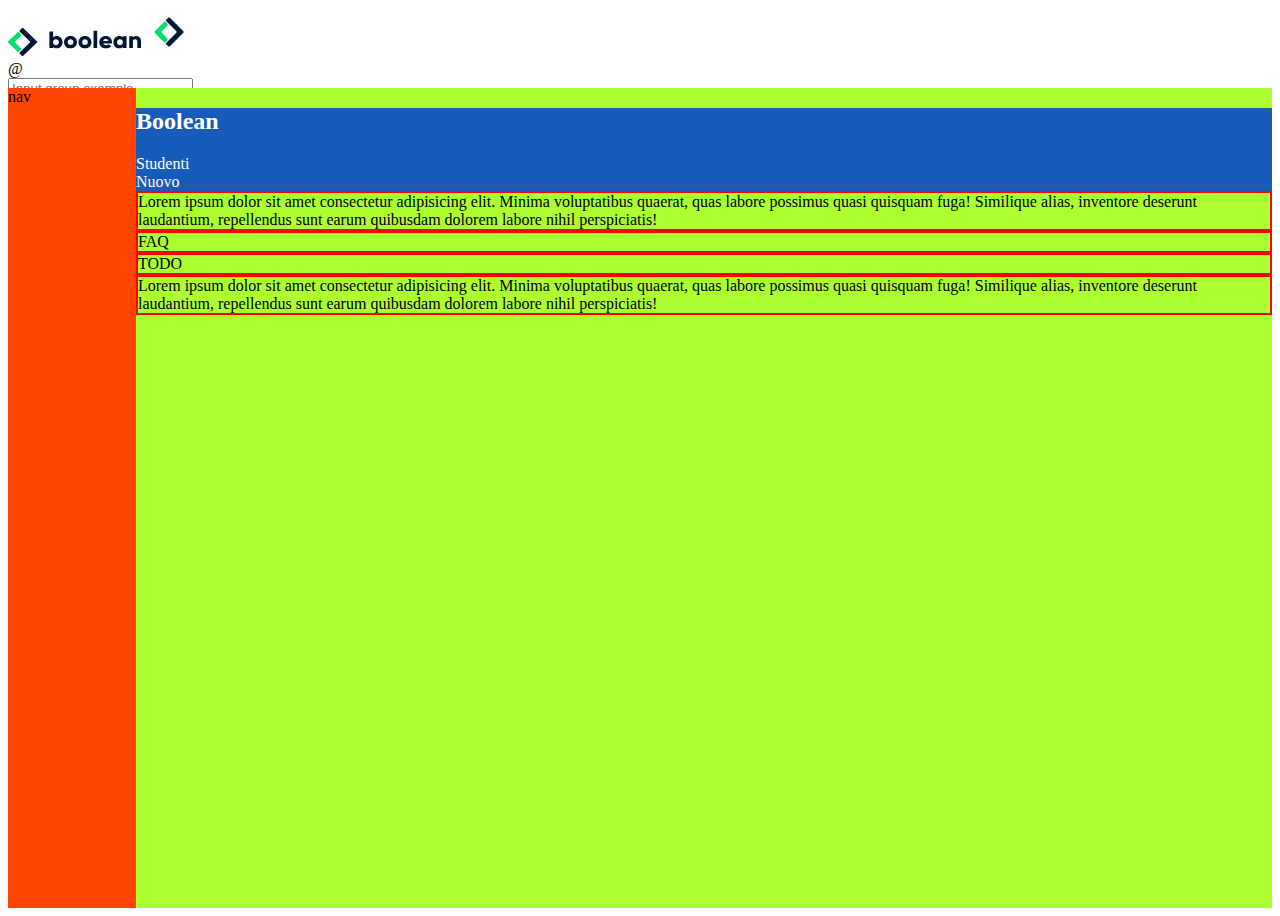
==== index.html @ 579fed03 "first commit" ====
<!DOCTYPE html>
<html lang="en">

<head>
    <meta charset="UTF-8">
    <meta name="viewport" content="width=device-width, initial-scale=1.0">
    <title>Bool Dashboard</title>
    <link href="https://cdn.jsdelivr.net/npm/bootstrap@5.2.3/dist/css/bootstrap.min.css" rel="stylesheet"
        integrity="sha384-rbsA2VBKQhggwzxH7pPCaAqO46MgnOM80zW1RWuH61DGLwZJEdK2Kadq2F9CUG65" crossorigin="anonymous">
    <link rel="stylesheet" href="https://cdnjs.cloudflare.com/ajax/libs/font-awesome/6.4.2/css/all.min.css">
    <link rel="stylesheet" href="css/style.css">
</head>

<body>

    <div id="my_app" class="d-flex">
        <!-- Header -->
        <header class="d-flex align-items-center">
            <div class="container-fluid">
                <div class="row">
                    <div class="col-auto d-flex align-items-center">
                        <img class="d-none d-md-block my_logo img-fluid" src="./img/logo.svg" alt="">
                        <img class="d-md-none my_logo img-fluid" src="./img/mobile-logo.png" alt="">
                    </div>
                    <div class="col d-flex align-items-center">
                        <div class="input-group">
                            <div class="input-group-text" id="btnGroupAddon">@</div>
                            <input type="text" class="form-control" placeholder="Input group example"
                                aria-label="Input group example" aria-describedby="btnGroupAddon">
                        </div>
                    </div>
                    <div class="col-auto d-flex align-items-center">ICONE</div>
                </div>
            </div>
        </header>

        <!-- Sidebar -->
        <nav>nav</nav>

        <!-- Main Content -->
        <main>
            <section id="my_main_header" class="container-fluid">
                <div class="row">
                    <div class="col-12 col-md-6">
                        <h2>Boolean</h2>
                    </div>
                    <div class="col-12 col-md-4">Studenti</div>
                    <div class="col-12 col-md-2">Nuovo</div>
                </div>
            </section>
            <section id="my_main_content" class="container-fluid">
                <div class="row">
                    <div class="col-12 col-md-8">
                        <div class="my_finta_card">
                            Lorem ipsum dolor sit amet consectetur adipisicing elit. Minima voluptatibus quaerat, quas
                            labore possimus quasi quisquam fuga! Similique alias, inventore deserunt laudantium,
                            repellendus sunt earum quibusdam dolorem labore nihil perspiciatis!
                        </div>
                        <div class="my_finta_card">FAQ</div>
                    </div>
                    <div class="col-12 col-md-4">
                        <div class="my_finta_card">TODO</div>
                        <div class="my_finta_card">
                            Lorem ipsum dolor sit amet consectetur adipisicing elit. Minima voluptatibus quaerat, quas
                            labore possimus quasi quisquam fuga! Similique alias, inventore deserunt laudantium,
                            repellendus sunt earum quibusdam dolorem labore nihil perspiciatis!
                        </div>
                    </div>
                </div>
            </section>
        </main>
    </div>

    <script src="https://cdn.jsdelivr.net/npm/bootstrap@5.2.3/dist/js/bootstrap.bundle.min.js"
        integrity="sha384-kenU1KFdBIe4zVF0s0G1M5b4hcpxyD9F7jL+jjXkk+Q2h455rYXK/7HAuoJl+0I4"
        crossorigin="anonymous"></script>
</body>

</html>
---- css/style.css ----
:root {
    --navbar-height: 5rem;
}

#my_app {
    height: 100vh;
    width: 100%;
    display: flex;
    flex-wrap: wrap;
}

header {
    height: var(--navbar-height);
    width: 100%;
}

nav, main {
    height: calc(100% - var(--navbar-height) );
}

nav {
    background: orangered;
    width: 8rem;
}

main {
    width: calc(100% - 8rem);
    overflow-y: auto;
    background: greenyellow;
}

#my_main_header {
    background-color: #165bba;
    color: white;
}

.my_finta_card {
    border: solid 2px red;
}

.my_searchbar {
    background: gray;
}

.my_logo {
    max-height: 3rem;
}
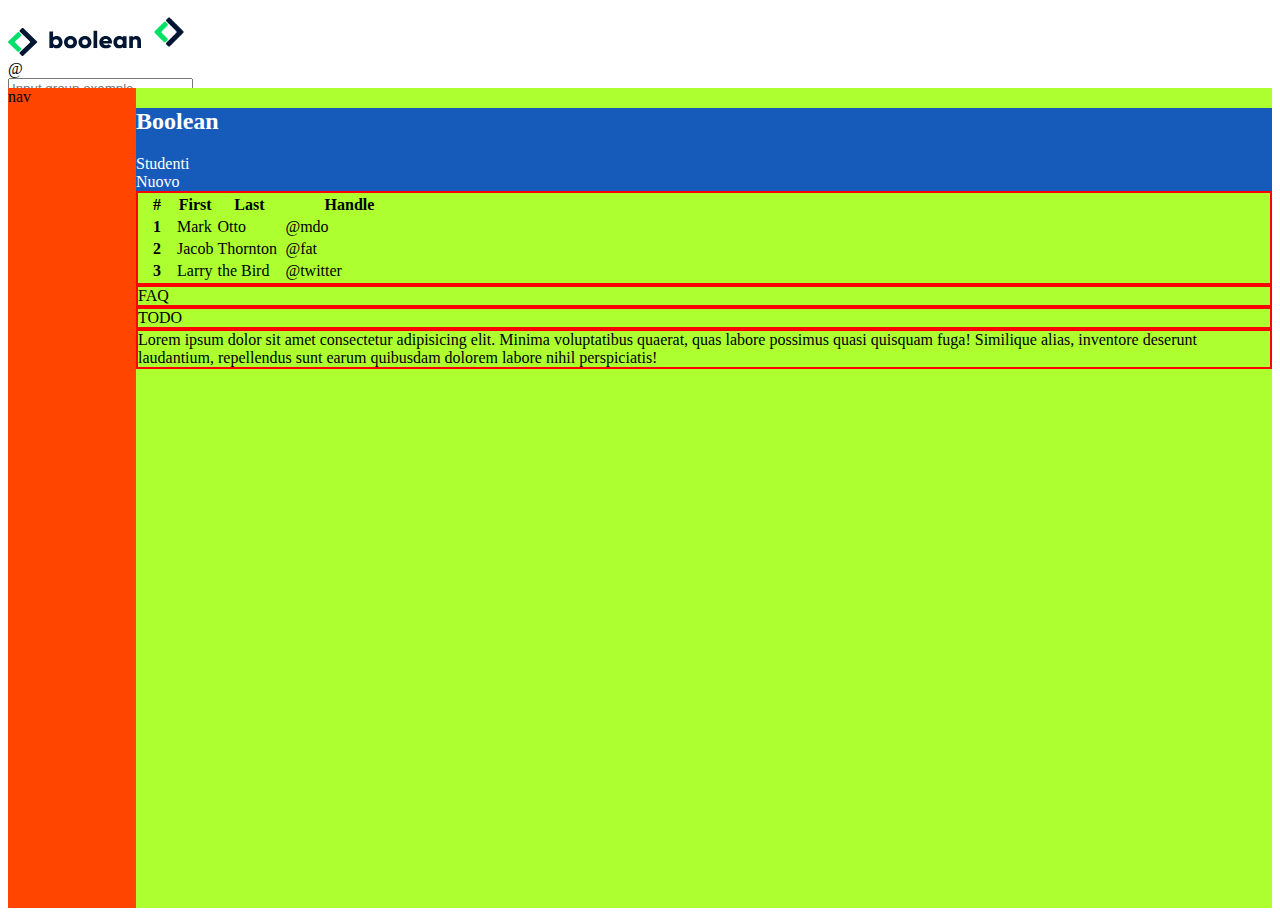
==== commit 63ca1673: "table" ====
--- a/index.html
+++ b/index.html
@@ -52,9 +52,38 @@
                 <div class="row">
                     <div class="col-12 col-md-8">
                         <div class="my_finta_card">
-                            Lorem ipsum dolor sit amet consectetur adipisicing elit. Minima voluptatibus quaerat, quas
-                            labore possimus quasi quisquam fuga! Similique alias, inventore deserunt laudantium,
-                            repellendus sunt earum quibusdam dolorem labore nihil perspiciatis!
+                            
+                            <table class="table table-striped table-hover">
+                                <thead>
+                                    <tr>
+                                      <th scope="col" style="width: 2rem;" >#</th>
+                                      <th scope="col" style="width: auto;" >First</th>
+                                      <th scope="col" style="width: 4rem;" >Last</th>
+                                      <th scope="col" style="width: 8rem;" >Handle</th>
+                                    </tr>
+                                  </thead>
+                                  <tbody>
+                                    <tr>
+                                      <th scope="row">1</th>
+                                      <td>Mark</td>
+                                      <td>Otto</td>
+                                      <td>@mdo</td>
+                                    </tr>
+                                    <tr>
+                                      <th scope="row">2</th>
+                                      <td>Jacob</td>
+                                      <td>Thornton</td>
+                                      <td>@fat</td>
+                                    </tr>
+                                    <tr>
+                                      <th scope="row">3</th>
+                                      <td>Larry</td>
+                                      <td>the Bird</td>
+                                      <td>@twitter</td>
+                                    </tr>
+                                  </tbody>
+                                </table>
+
                         </div>
                         <div class="my_finta_card">FAQ</div>
                     </div>
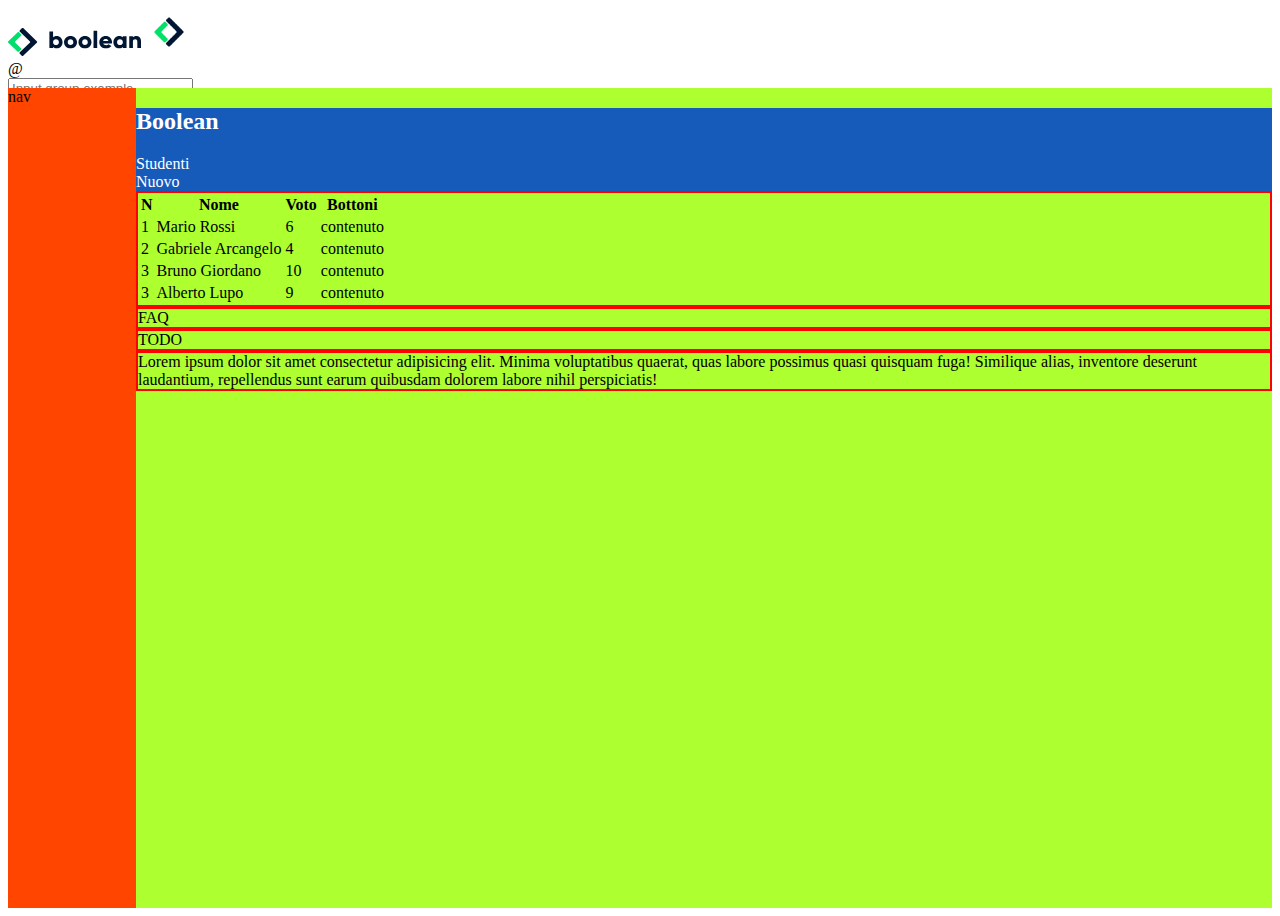
==== commit 3a58706c: "table responsive" ====
--- a/index.html
+++ b/index.html
@@ -56,30 +56,36 @@
                             <table class="table table-striped table-hover">
                                 <thead>
                                     <tr>
-                                      <th scope="col" style="width: 2rem;" >#</th>
-                                      <th scope="col" style="width: auto;" >First</th>
-                                      <th scope="col" style="width: 4rem;" >Last</th>
-                                      <th scope="col" style="width: 8rem;" >Handle</th>
+                                      <th style="width: 0;" >N</th>
+                                      <th style="width: auto;" >Nome</th>
+                                      <th style="width: 0;" class="d-none d-md-table-cell" >Voto</th>
+                                      <th style="width: 0;" class="d-none d-md-table-cell" >Bottoni</th>
                                     </tr>
                                   </thead>
                                   <tbody>
                                     <tr>
-                                      <th scope="row">1</th>
-                                      <td>Mark</td>
-                                      <td>Otto</td>
-                                      <td>@mdo</td>
+                                      <td>1</td>
+                                      <td>Mario Rossi</td>
+                                      <td class="d-none d-md-table-cell">6</td>
+                                      <td class="d-none d-md-table-cell">contenuto</td>
                                     </tr>
                                     <tr>
-                                      <th scope="row">2</th>
-                                      <td>Jacob</td>
-                                      <td>Thornton</td>
-                                      <td>@fat</td>
+                                      <td>2</td>
+                                      <td>Gabriele Arcangelo</td>
+                                      <td class="d-none d-md-table-cell">4</td>
+                                      <td class="d-none d-md-table-cell">contenuto</td>
                                     </tr>
                                     <tr>
-                                      <th scope="row">3</th>
-                                      <td>Larry</td>
-                                      <td>the Bird</td>
-                                      <td>@twitter</td>
+                                      <td>3</td>
+                                      <td>Bruno Giordano</td>
+                                      <td class="d-none d-md-table-cell">10</td>
+                                      <td class="d-none d-md-table-cell">contenuto</td>
+                                    </tr>
+                                    <tr>
+                                      <td>3</td>
+                                      <td>Alberto Lupo</td>
+                                      <td class="d-none d-md-table-cell">9</td>
+                                      <td class="d-none d-md-table-cell">contenuto</td>
                                     </tr>
                                   </tbody>
                                 </table>
